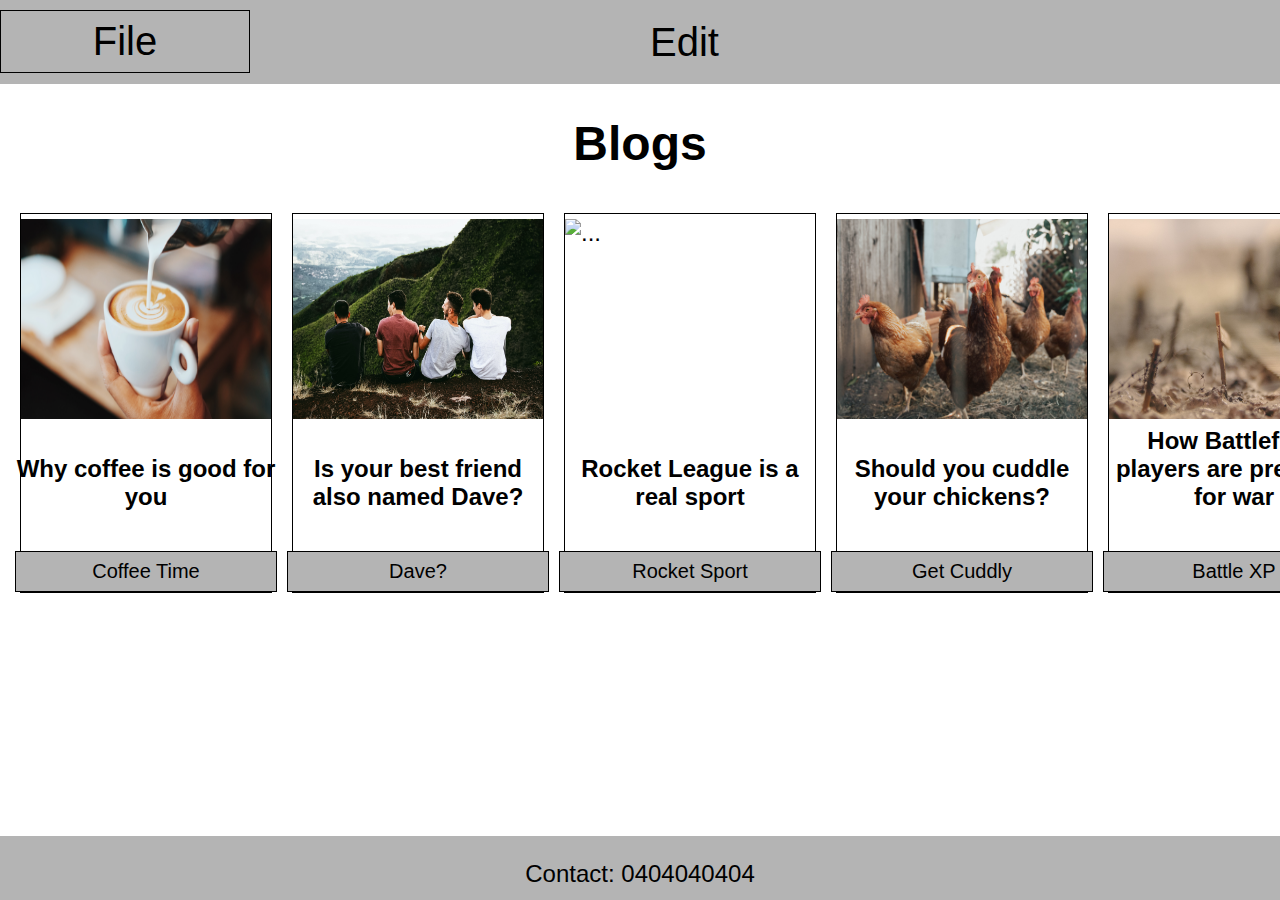
==== src/pages/edit.html @ 4627b509 "initial commit" ====
<!DOCTYPE html>
<html lang="en">
<head>
    
    <meta charset="UTF-8">
    <meta http-equiv="X-UA-Compatible" content="IE=edge">
    <meta name="viewport" content="width=device-width, initial-scale=1.0">
    
    <title>Edit - Blogs</title>
    <link rel="shortcut icon" href="../images/star-icon.png">
    <link rel="stylesheet" href="../styles/index.css">
    <link rel="stylesheet" href="../styles/edit.css">
    <link rel="stylesheet" href="../styles/header.css">
    <link rel="stylesheet" href="../styles/footer.css">
</head>
<body>
    <header>
        <div class="dropdown">
            <button class="dropbtn">File</button>
            <div class="dropdown-content">
                <a href="../index.html">Lookup</a>
                <a href="../pages/view.html">View</a>
                <a href="../pages/history.html">History</a>
                <a href="../pages/profile.html">Profile</a>
            </div>
        </div>
        <p>Edit</p>

    </header>
    <h1>Blogs</h1>
    <div class="blog-cards">
        <div class="card" style="width: 18rem;">
            <img src="../images/coffeetime.jpg" class="card-img-top" alt="coffee">
            <div class="card-body">
            <h5 class="card-title">Why coffee is good for you</h5>
            <a href="../pages/blog-pages/blog-1.html" class="btn btn-primary">Coffee Time</a>
            </div>
        </div>
        <div class="card" style="width: 18rem;">
            <img src="../images/friends.jpg" class="card-img-top" alt="...">
            <div class="card-body">
            <h5 class="card-title">Is your best friend also named Dave?</h5>
            <a href="../pages/blog-pages/blog-2.html" class="btn btn-primary">Dave?</a>
            </div>
        </div>
        <div class="card" style="width: 18rem;">
            <img src="../images/gaming.jpg" class="card-img-top" alt="...">
            <div class="card-body">
            <h5 class="card-title">Rocket League is a real sport</h5>            <a href="../pages/blog-pages/blog-3.html" class="btn btn-primary">Rocket Sport</a>
            </div>
        </div>
        <div class="card" style="width: 18rem;">
            <img src="../images/chickencrowd.jpg" class="card-img-top" alt="...">
            <div class="card-body">
            <h5 class="card-title">Should you cuddle your chickens?</h5>            <a href="../pages/blog-pages/blog-4.html" class="btn btn-primary">Get Cuddly</a>
            </div>
        </div>
        <div class="card" style="width: 18rem;">
            <img src="../images/war.jpg" class="card-img-top" alt="...">
            <div class="card-body">
            <h5 class="card-title">How Battlefield players are prepared for war</h5>
            <a href="../pages/blog-pages/blog-5.html" class="btn btn-primary">Battle XP</a>
            </div>
        </div>
    </div>
    
        
    <footer>
        <div class="info">
            <p>Contact: 0404040404</p>
        </div>
    
    </footer>
</body>
</html>
---- src/styles/index.css ----
body {
  margin: 0;
  font-family: Arial, Helvetica, sans-serif;
}
body header {
  display: flex;
  justify-content: flex-start;
  height: 64px;
  width: 100%;
  background-color: rgb(180, 180, 180);
  text-align: center;
  border-top: 10px solid rgb(180, 180, 180);
  border-bottom: 10px solid rgb(180, 180, 180);
}
body header p {
  text-align: center;
  font-size: 40px;
  display: flex;
  justify-content: center;
  padding-left: 400px;
  margin-top: 10px;
}

a {
  padding: 8px;
  width: 280px;
  text-decoration: none;
  font-size: 40px;
  color: black;
  border: 1px solid black;
  background-color: rgb(180, 180, 180);
}

a:hover {
  background-color: white;
}

.dropbtn {
  cursor: pointer;
  padding: 8px;
  width: 250px;
  text-decoration: none;
  font-size: 40px;
  color: black;
  border: 1px solid black;
  background-color: rgb(180, 180, 180);
}

.dropdown {
  position: relative;
  display: inline-block;
}

.dropdown-content {
  display: none;
  position: absolute;
  background-color: #f9f9f9;
  min-width: 160px;
  box-shadow: 0px 8px 16px 0px rgba(0, 0, 0, 0.2);
  z-index: 1;
}

.dropdown-content a {
  color: black;
  padding: 12px 16px;
  text-decoration: none;
  display: block;
}

.dropdown-content a:hover {
  background-color: #f1f1f1;
}

.dropdown:hover .dropdown-content {
  display: block;
}

.dropdown:hover .dropbtn {
  background-color: white;
}

body {
  background-color: white;
  margin: 0;
  font-family: Arial, Helvetica, sans-serif;
}

header {
  display: flex;
  justify-content: space-around;
  height: 64px;
  width: 100%;
  background-color: rgb(180, 180, 180);
  text-align: center;
  border-top: 10px solid rgb(180, 180, 180);
}

footer {
  height: 64px;
  width: 100%;
  background-color: rgb(180, 180, 180);
  text-align: center;
  position: absolute;
  bottom: 0;
}

a:hover {
  background-color: white;
}

#lookup-logo {
  width: 700px;
  height: 350px;
}

#clickme {
  height: 150px;
  width: 120px;
  transform: translateX(-27px) translateY(-39px) rotate(-15deg);
}

.socials {
  display: flex;
  justify-content: space-evenly;
}

.parent-typing-effect {
  display: flex;
  border: 1px solid black;
  justify-content: center;
  width: 450px;
  float: left;
}

#typing-effect {
  font-size: 60px;
  white-space: nowrap;
  overflow: hidden;
  animation: typing-animation 1s, change-width 5s steps(32, end);
  animation-iteration-count: 1;
  animation-duration: 2s;
}

@keyframes change-width {
  0% {
    width: 0;
  }
  100% {
    width: 100%;
  }
}
@keyframes typing-animation {
  0% {
    border-right: none;
  }
  50% {
    border-right: 2px solid black;
  }
}
body {
  font-size: 24px;
}

.typography {
  margin: 100px;
  font-size: 2rem;
  font-weight: 500;
  font-family: system-ui, -apple-system, BlinkMacSystemFont, "Segoe UI", Roboto, Oxygen, Ubuntu, Cantarell, "Open Sans", "Helvetica Neue", sans-serif;
}

.search-container {
  display: flex;
  justify-content: center;
  height: 70px;
  transform: translateY(-40px);
}

.search-engine {
  display: flex;
  justify-content: center;
}

.search-button {
  border: 1px solid black;
  height: 52px;
  width: 54px;
  margin-left: 10px;
  float: right;
  background-color: white;
  animation-name: search;
  animation-duration: 0.4s;
  animation-delay: 2s;
}

.search-button:hover {
  background-color: lightgray;
  box-shadow: 2px 2px 2px 2px white;
}

@keyframes search {
  0% {
    background-color: none;
  }
  98% {
    background-color: none;
  }
  99% {
    background-color: rgb(180, 180, 180);
  }
  100% {
    background-color: none;
  }
}
body {
  margin: 0;
  font-family: Arial, Helvetica, sans-serif;
}

a {
  padding: 8px;
  width: 280px;
  text-decoration: none;
  font-size: 40px;
  color: black;
  border: 1px solid black;
  background-color: rgb(180, 180, 180);
}

a:hover {
  background-color: white;
}

.dropbtn {
  cursor: pointer;
  padding: 8px;
  padding-left: 78px;
  padding-right: 78px;
  text-decoration: none;
  font-size: 40px;
  color: black;
  border: 1px solid black;
  background-color: rgb(180, 180, 180);
}

.dropdown {
  position: relative;
  display: inline-block;
}

.dropdown-content {
  display: none;
  position: absolute;
  background-color: #f9f9f9;
  min-width: 160px;
  box-shadow: 0px 8px 16px 0px rgba(0, 0, 0, 0.2);
  z-index: 1;
}

.dropdown-content a {
  color: black;
  padding: 12px 16px;
  text-decoration: none;
  display: block;
}

.dropdown-content a:hover {
  background-color: #f1f1f1;
}

.dropdown:hover .dropdown-content {
  display: block;
}

.dropdown:hover .dropbtn {
  background-color: white;
}/*# sourceMappingURL=index.css.map */
---- src/styles/edit.css ----
header {
  display: flex;
  justify-content: space-around;
  height: 64px;
  width: 100%;
  background-color: rgb(180, 180, 180);
  text-align: center;
  border-top: 10px solid rgb(180, 180, 180);
  border-bottom: 10px solid rgb(180, 180, 180);
}

.dropbtn {
  cursor: pointer;
  padding: 8px;
  width: 250px;
  text-decoration: none;
  font-size: 40px;
  color: black;
  border: 1px solid black;
  background-color: rgb(180, 180, 180);
}

.dropdown {
  position: relative;
  display: inline-block;
}

.dropdown-content {
  display: none;
  position: absolute;
  background-color: #f9f9f9;
  min-width: 160px;
  box-shadow: 0px 8px 16px 0px rgba(0, 0, 0, 0.2);
  z-index: 1;
}
.dropdown-content a {
  color: black;
  padding: 12px 16px;
  text-decoration: none;
  display: block;
}
.dropdown-content a:hover {
  background-color: #f1f1f1;
}

.dropdown:hover .dropdown-content {
  display: block;
}

.dropdown:hover .dropbtn {
  background-color: #3e8e41;
}

h1 {
  display: flex;
  justify-content: center;
}

.blog-cards {
  display: flex;
  flex-direction: row;
  justify-content: space-between;
  margin: 10px;
  height: 400px;
}
.blog-cards .card {
  border: 1px solid black;
  margin: 10px;
  display: flex;
  justify-content: center;
  background-color: white;
  position: relative;
}
.blog-cards .card img {
  height: 200px;
  width: 250px;
  padding-top: 5px;
}
.blog-cards .card h5 {
  text-align: center;
  font-size: 1em;
}
.blog-cards .card .card-body {
  position: absolute;
  bottom: 0;
}
.blog-cards .card a {
  font-size: 20px;
  display: block;
  width: 244px;
  text-align: center;
}

.card:hover {
  transform: scale(1.15);
}/*# sourceMappingURL=edit.css.map */
---- src/styles/header.css ----
body {
  margin: 0;
  font-family: Arial, Helvetica, sans-serif;
}
body header {
  display: flex;
  justify-content: flex-start;
  height: 64px;
  width: 100%;
  background-color: rgb(180, 180, 180);
  text-align: center;
  border-top: 10px solid rgb(180, 180, 180);
  border-bottom: 10px solid rgb(180, 180, 180);
}
body header p {
  text-align: center;
  font-size: 40px;
  display: flex;
  justify-content: center;
  padding-left: 400px;
  margin-top: 10px;
}

a {
  padding: 8px;
  width: 280px;
  text-decoration: none;
  font-size: 40px;
  color: black;
  border: 1px solid black;
  background-color: rgb(180, 180, 180);
}

a:hover {
  background-color: white;
}

.dropbtn {
  cursor: pointer;
  padding: 8px;
  width: 250px;
  text-decoration: none;
  font-size: 40px;
  color: black;
  border: 1px solid black;
  background-color: rgb(180, 180, 180);
}

.dropdown {
  position: relative;
  display: inline-block;
}

.dropdown-content {
  display: none;
  position: absolute;
  background-color: #f9f9f9;
  min-width: 160px;
  box-shadow: 0px 8px 16px 0px rgba(0, 0, 0, 0.2);
  z-index: 1;
}

.dropdown-content a {
  color: black;
  padding: 12px 16px;
  text-decoration: none;
  display: block;
}

.dropdown-content a:hover {
  background-color: #f1f1f1;
}

.dropdown:hover .dropdown-content {
  display: block;
}

.dropdown:hover .dropbtn {
  background-color: white;
}/*# sourceMappingURL=header.css.map */
---- src/styles/footer.css ----
footer {
  height: 64px;
  width: 100%;
  background-color: rgb(180, 180, 180);
  text-align: center;
  position: absolute;
  bottom: 0;
  z-index: -1;
}/*# sourceMappingURL=footer.css.map */
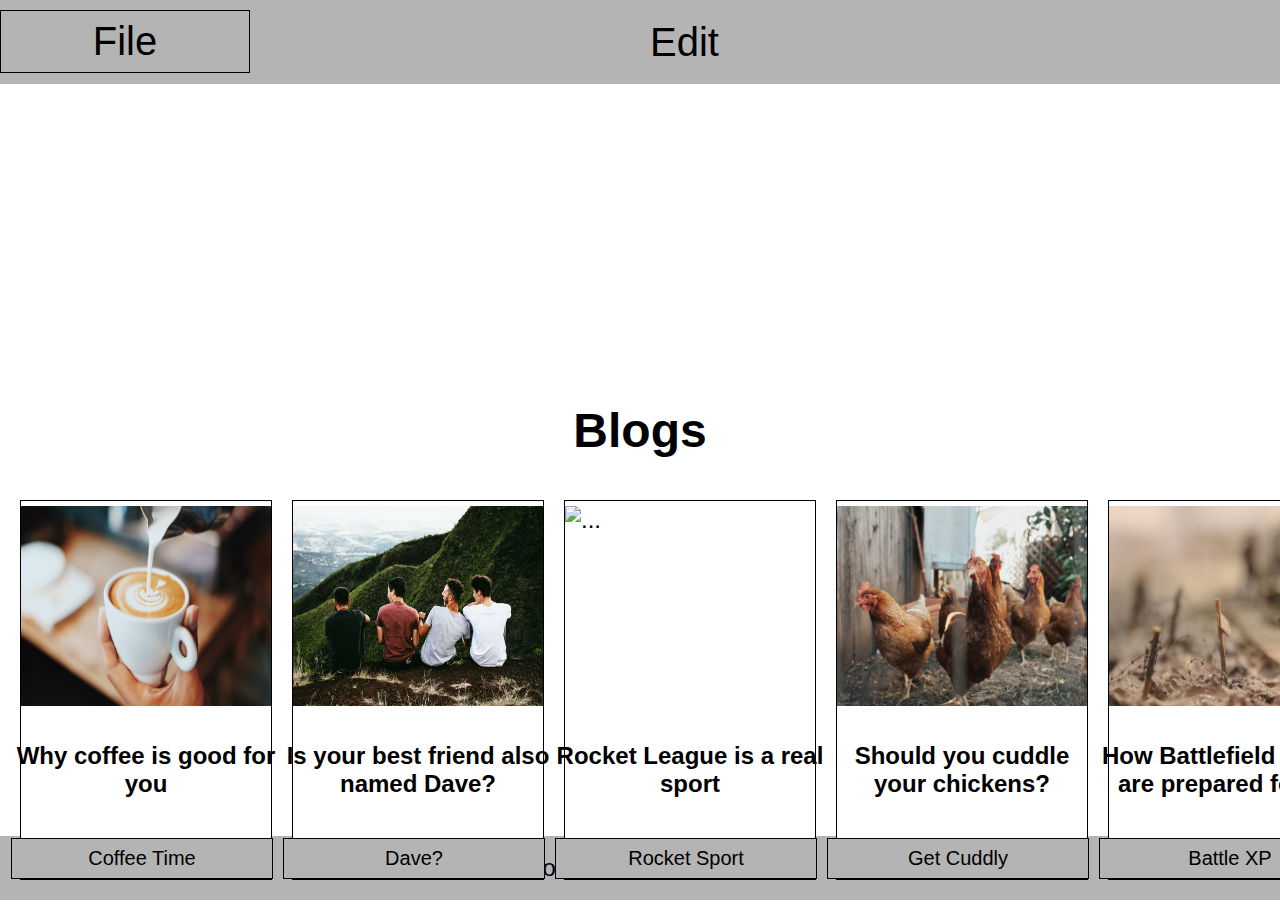
==== commit 7fa1419f: "formatted coding" ====
--- a/src/pages/edit.html
+++ b/src/pages/edit.html
@@ -14,62 +14,62 @@
     <link rel="stylesheet" href="../styles/footer.css">
 </head>
 <body>
-    <header>
-        <div class="dropdown">
-            <button class="dropbtn">File</button>
-            <div class="dropdown-content">
-                <a href="../index.html">Lookup</a>
-                <a href="../pages/view.html">View</a>
-                <a href="../pages/history.html">History</a>
-                <a href="../pages/profile.html">Profile</a>
+    <div class="container">
+        <header>
+            <div class="dropdown">
+                <button class="dropbtn">File</button>
+                <div class="dropdown-content">
+                    <a href="../index.html">Lookup</a>
+                    <a href="../pages/view.html">View</a>
+                    <a href="../pages/history.html">History</a>
+                    <a href="../pages/profile.html">Profile</a>
+                </div>
             </div>
-        </div>
-        <p>Edit</p>
-
-    </header>
-    <h1>Blogs</h1>
-    <div class="blog-cards">
-        <div class="card" style="width: 18rem;">
-            <img src="../images/coffeetime.jpg" class="card-img-top" alt="coffee">
-            <div class="card-body">
-            <h5 class="card-title">Why coffee is good for you</h5>
-            <a href="../pages/blog-pages/blog-1.html" class="btn btn-primary">Coffee Time</a>
-            </div>
-        </div>
-        <div class="card" style="width: 18rem;">
-            <img src="../images/friends.jpg" class="card-img-top" alt="...">
-            <div class="card-body">
-            <h5 class="card-title">Is your best friend also named Dave?</h5>
-            <a href="../pages/blog-pages/blog-2.html" class="btn btn-primary">Dave?</a>
-            </div>
-        </div>
-        <div class="card" style="width: 18rem;">
-            <img src="../images/gaming.jpg" class="card-img-top" alt="...">
-            <div class="card-body">
-            <h5 class="card-title">Rocket League is a real sport</h5>            <a href="../pages/blog-pages/blog-3.html" class="btn btn-primary">Rocket Sport</a>
-            </div>
-        </div>
-        <div class="card" style="width: 18rem;">
-            <img src="../images/chickencrowd.jpg" class="card-img-top" alt="...">
-            <div class="card-body">
-            <h5 class="card-title">Should you cuddle your chickens?</h5>            <a href="../pages/blog-pages/blog-4.html" class="btn btn-primary">Get Cuddly</a>
-            </div>
-        </div>
-        <div class="card" style="width: 18rem;">
-            <img src="../images/war.jpg" class="card-img-top" alt="...">
-            <div class="card-body">
-            <h5 class="card-title">How Battlefield players are prepared for war</h5>
-            <a href="../pages/blog-pages/blog-5.html" class="btn btn-primary">Battle XP</a>
-            </div>
-        </div>
+            <p>Edit</p>
+        </header>
+        <main>
+            <h1>Blogs</h1>
+            <div class="blog-cards">
+                <div class="card" style="width: 18rem;">
+                    <img src="../images/coffeetime.jpg" class="card-img-top" alt="coffee">
+                    <div class="card-body">
+                    <h5 class="card-title">Why coffee is good for you</h5>
+                    <a href="../pages/blog-pages/blog-1.html" class="btn btn-primary">Coffee Time</a>
+                    </div>
+                </div>
+                <div class="card" style="width: 18rem;">
+                    <img src="../images/friends.jpg" class="card-img-top" alt="...">
+                    <div class="card-body">
+                    <h5 class="card-title">Is your best friend also named Dave?</h5>
+                    <a href="../pages/blog-pages/blog-2.html" class="btn btn-primary">Dave?</a>
+                    </div>
+                </div>
+                <div class="card" style="width: 18rem;">
+                    <img src="../images/gaming.jpg" class="card-img-top" alt="...">
+                    <div class="card-body">
+                    <h5 class="card-title">Rocket League is a real sport</h5>            <a href="../pages/blog-pages/blog-3.html" class="btn btn-primary">Rocket Sport</a>
+                    </div>
+                </div>
+                <div class="card" style="width: 18rem;">
+                    <img src="../images/chickencrowd.jpg" class="card-img-top" alt="...">
+                    <div class="card-body">
+                    <h5 class="card-title">Should you cuddle your chickens?</h5>            <a href="../pages/blog-pages/blog-4.html" class="btn btn-primary">Get Cuddly</a>
+                    </div>
+                </div>
+                <div class="card" style="width: 18rem;">
+                    <img src="../images/war.jpg" class="card-img-top" alt="...">
+                    <div class="card-body">
+                    <h5 class="card-title">How Battlefield players are prepared for war</h5>
+                    <a href="../pages/blog-pages/blog-5.html" class="btn btn-primary">Battle XP</a>
+                    </div>
+                </div>
+            </div>   
+        </main>  
+        <footer>
+            <div class="info">
+                <p>Contact: 0404040404</p>
+            </div>       
+        </footer>
     </div>
-    
-        
-    <footer>
-        <div class="info">
-            <p>Contact: 0404040404</p>
-        </div>
-    
-    </footer>
 </body>
 </html>--- a/src/styles/index.css
+++ b/src/styles/index.css
@@ -23,7 +23,6 @@
 
 a {
   padding: 8px;
-  width: 280px;
   text-decoration: none;
   font-size: 40px;
   color: black;
@@ -79,10 +78,15 @@
   background-color: white;
 }
 
+html {
+  height: 100%;
+}
+
 body {
   background-color: white;
   margin: 0;
   font-family: Arial, Helvetica, sans-serif;
+  height: 100%;
 }
 
 header {
@@ -95,17 +99,25 @@
   border-top: 10px solid rgb(180, 180, 180);
 }
 
+.container {
+  height: 100%;
+  display: flex;
+  flex-direction: column;
+  justify-content: space-between;
+}
+
 footer {
+  display: flex;
+  justify-content: space-evenly;
+  align-items: center;
   height: 64px;
   width: 100%;
   background-color: rgb(180, 180, 180);
-  text-align: center;
-  position: absolute;
-  bottom: 0;
-}
-
-a:hover {
-  background-color: white;
+}
+
+.button-container {
+  display: flex;
+  flex-wrap: wrap;
 }
 
 #lookup-logo {
@@ -216,20 +228,6 @@
   font-family: Arial, Helvetica, sans-serif;
 }
 
-a {
-  padding: 8px;
-  width: 280px;
-  text-decoration: none;
-  font-size: 40px;
-  color: black;
-  border: 1px solid black;
-  background-color: rgb(180, 180, 180);
-}
-
-a:hover {
-  background-color: white;
-}
-
 .dropbtn {
   cursor: pointer;
   padding: 8px;
@@ -244,33 +242,65 @@
 
 .dropdown {
   position: relative;
-  display: inline-block;
+  display: none;
+}
+
+.dropdown:hover .dropdown-content {
+  display: block;
+}
+.dropdown:hover .dropbtn {
+  background-color: white;
+}
+
+a {
+  padding: 8px;
+  margin-right: 8px;
+  text-decoration: none;
+  font-size: 40px;
+  color: black;
+  border: 1px solid black;
+  background-color: rgb(180, 180, 180);
+}
+
+a:hover {
+  background-color: white;
 }
 
 .dropdown-content {
   display: none;
   position: absolute;
   background-color: #f9f9f9;
-  min-width: 160px;
   box-shadow: 0px 8px 16px 0px rgba(0, 0, 0, 0.2);
   z-index: 1;
 }
-
 .dropdown-content a {
   color: black;
   padding: 12px 16px;
   text-decoration: none;
   display: block;
 }
-
 .dropdown-content a:hover {
   background-color: #f1f1f1;
 }
 
-.dropdown:hover .dropdown-content {
-  display: block;
-}
-
-.dropdown:hover .dropbtn {
-  background-color: white;
+@media screen and (max-width: 635px) {
+  header {
+    width: 100%;
+  }
+  .dropdown {
+    display: inline-block;
+  }
+  .button-container {
+    display: none;
+  }
+  .search-engine {
+    display: flex;
+    justify-content: center;
+  }
+  .search-container {
+    display: flex;
+    flex-direction: column;
+    justify-content: center;
+    align-items: center;
+  }
 }/*# sourceMappingURL=index.css.map */--- a/src/styles/header.css
+++ b/src/styles/header.css
@@ -23,7 +23,6 @@
 
 a {
   padding: 8px;
-  width: 280px;
   text-decoration: none;
   font-size: 40px;
   color: black;
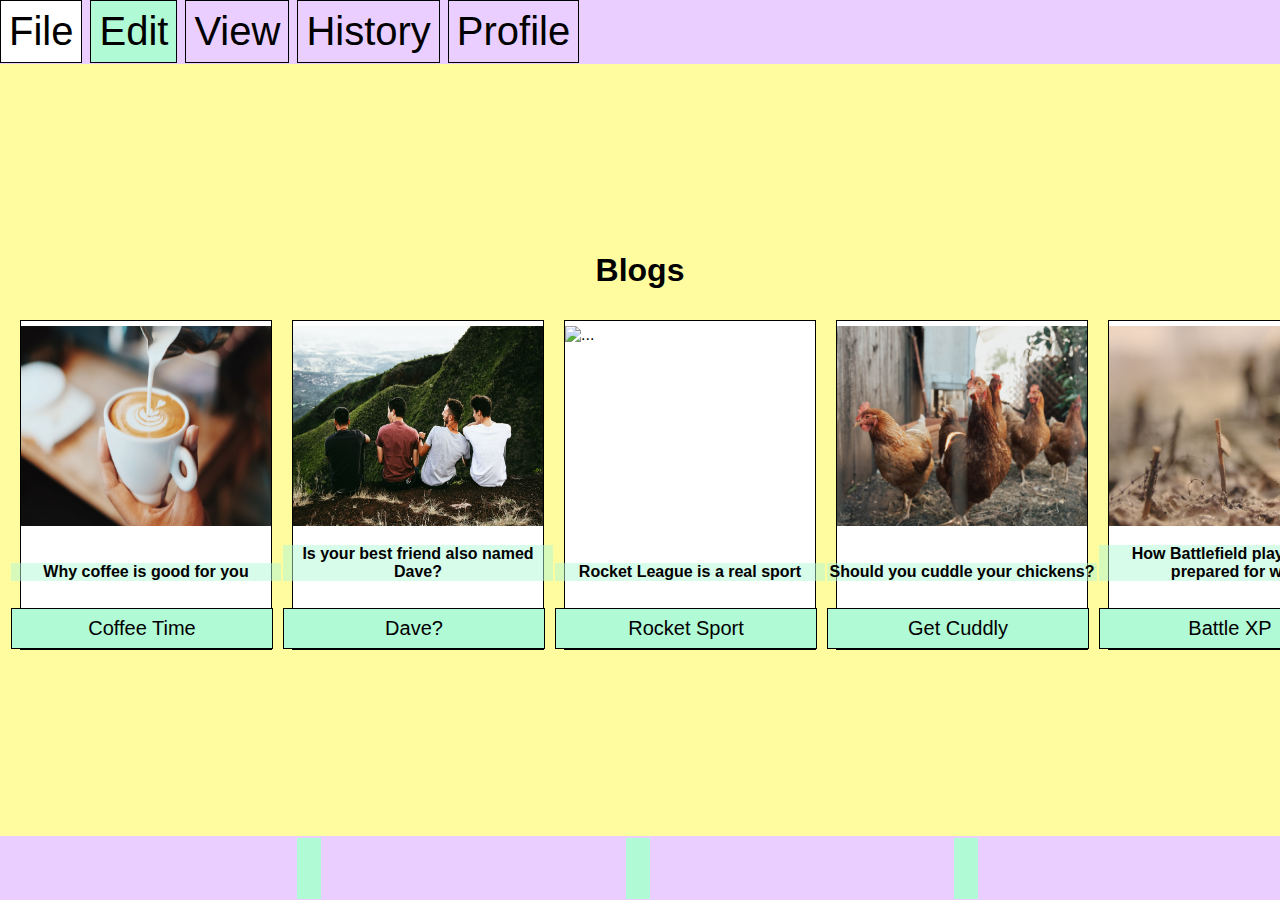
==== commit 68c2c5d8: "styling - added pretty colours" ====
--- a/src/pages/edit.html
+++ b/src/pages/edit.html
@@ -8,10 +8,8 @@
     
     <title>Edit - Blogs</title>
     <link rel="shortcut icon" href="../images/star-icon.png">
-    <link rel="stylesheet" href="../styles/index.css">
     <link rel="stylesheet" href="../styles/edit.css">
-    <link rel="stylesheet" href="../styles/header.css">
-    <link rel="stylesheet" href="../styles/footer.css">
+    <script src="https://kit.fontawesome.com/560df9230e.js" crossorigin="anonymous"></script>
 </head>
 <body>
     <div class="container">
@@ -20,55 +18,71 @@
                 <button class="dropbtn">File</button>
                 <div class="dropdown-content">
                     <a href="../index.html">Lookup</a>
-                    <a href="../pages/view.html">View</a>
+                    <a class="active" href="../pages/view.html">View</a>
                     <a href="../pages/history.html">History</a>
                     <a href="../pages/profile.html">Profile</a>
                 </div>
             </div>
-            <p>Edit</p>
+            <div class="nav-desktop">
+                <a href="../index.html">File</a>
+                <a class="active" href="./edit.html">Edit</a>
+                <a href="./view.html">View</a>
+                <a href="./history.html">History</a>
+                <a href="./profile.html">Profile</a>
+            </div>
         </header>
+
         <main>
             <h1>Blogs</h1>
             <div class="blog-cards">
                 <div class="card" style="width: 18rem;">
                     <img src="../images/coffeetime.jpg" class="card-img-top" alt="coffee">
                     <div class="card-body">
-                    <h5 class="card-title">Why coffee is good for you</h5>
-                    <a href="../pages/blog-pages/blog-1.html" class="btn btn-primary">Coffee Time</a>
+                        <h5 class="card-title">Why coffee is good for you</h5>
+                        <a class="block-btn" href="../pages/blog-pages/blog-1.html" class="btn btn-primary">Coffee Time</a>
                     </div>
                 </div>
                 <div class="card" style="width: 18rem;">
                     <img src="../images/friends.jpg" class="card-img-top" alt="...">
                     <div class="card-body">
-                    <h5 class="card-title">Is your best friend also named Dave?</h5>
-                    <a href="../pages/blog-pages/blog-2.html" class="btn btn-primary">Dave?</a>
+                        <h5 class="card-title">Is your best friend also named Dave?</h5>
+                        <a class="block-btn" href="../pages/blog-pages/blog-2.html" class="btn btn-primary">Dave?</a>
                     </div>
                 </div>
                 <div class="card" style="width: 18rem;">
                     <img src="../images/gaming.jpg" class="card-img-top" alt="...">
                     <div class="card-body">
-                    <h5 class="card-title">Rocket League is a real sport</h5>            <a href="../pages/blog-pages/blog-3.html" class="btn btn-primary">Rocket Sport</a>
+                        <h5 class="card-title">Rocket League is a real sport</h5>            
+                        <a class="block-btn" href="../pages/blog-pages/blog-3.html" class="btn btn-primary">Rocket Sport</a>
                     </div>
                 </div>
                 <div class="card" style="width: 18rem;">
                     <img src="../images/chickencrowd.jpg" class="card-img-top" alt="...">
                     <div class="card-body">
-                    <h5 class="card-title">Should you cuddle your chickens?</h5>            <a href="../pages/blog-pages/blog-4.html" class="btn btn-primary">Get Cuddly</a>
+                        <h5 class="card-title">Should you cuddle your chickens?</h5>            
+                        <a class="block-btn" href="../pages/blog-pages/blog-4.html" class="btn btn-primary">Get Cuddly</a>
                     </div>
                 </div>
                 <div class="card" style="width: 18rem;">
                     <img src="../images/war.jpg" class="card-img-top" alt="...">
                     <div class="card-body">
-                    <h5 class="card-title">How Battlefield players are prepared for war</h5>
-                    <a href="../pages/blog-pages/blog-5.html" class="btn btn-primary">Battle XP</a>
+                        <h5 class="card-title">How Battlefield players are prepared for war</h5>
+                        <a class="block-btn" href="../pages/blog-pages/blog-5.html" class="btn btn-primary">Battle XP</a>
                     </div>
                 </div>
-            </div>   
-        </main>  
-        <footer>
-            <div class="info">
-                <p>Contact: 0404040404</p>
-            </div>       
+            </div>
+        </main>
+
+        <footer class="social-media">
+            <a href="https://github.com/kelshardy" target="_blank">
+                <i class="fa-brands fa-github"></i>
+            </a>
+            <a href="https://www.linkedin.com/in/kelsey-hardy-02240926a/" target="_blank">
+                <i class="fa-brands fa-linkedin"></i>
+            </a>
+            <a href="mailto:14024@coderacademy.edu.au" target="_blank">
+                <i class="fa-brands fa-google"></i>
+            </a>      
         </footer>
     </div>
 </body>
--- a/src/styles/edit.css
+++ b/src/styles/edit.css
@@ -1,54 +1,137 @@
 header {
-  display: flex;
-  justify-content: space-around;
   height: 64px;
   width: 100%;
-  background-color: rgb(180, 180, 180);
-  text-align: center;
-  border-top: 10px solid rgb(180, 180, 180);
-  border-bottom: 10px solid rgb(180, 180, 180);
+  background-color: #E9CEFF;
+}
+
+.nav-desktop {
+  display: flex;
+  flex-wrap: wrap;
 }
 
 .dropbtn {
   cursor: pointer;
   padding: 8px;
-  width: 250px;
+  padding-left: 50px;
+  padding-right: 50px;
   text-decoration: none;
   font-size: 40px;
   color: black;
   border: 1px solid black;
-  background-color: rgb(180, 180, 180);
+  background-color: #E9CEFF;
 }
 
 .dropdown {
   position: relative;
-  display: inline-block;
+  display: none;
+}
+
+.dropdown:hover .dropdown-content {
+  display: block;
+}
+.dropdown:hover .dropbtn {
+  background-color: white;
+}
+
+.nav-desktop a {
+  padding: 8px;
+  text-decoration: none;
+  font-size: 40px;
+  margin-right: 8px;
+  color: black;
+  border: 1px solid black;
+}
+.nav-desktop a:hover {
+  background-color: white;
+}
+
+.active {
+  background-color: #B0FAD6;
 }
 
 .dropdown-content {
   display: none;
   position: absolute;
-  background-color: #f9f9f9;
-  min-width: 160px;
+  background-color: #E9CEFF;
   box-shadow: 0px 8px 16px 0px rgba(0, 0, 0, 0.2);
   z-index: 1;
 }
 .dropdown-content a {
+  display: block;
+  padding: 8px 24px 8px 24px;
+  text-decoration: none;
+  font-size: 40px;
   color: black;
-  padding: 12px 16px;
-  text-decoration: none;
-  display: block;
+  border: 1px solid black;
+  background-color: #E9CEFF;
 }
 .dropdown-content a:hover {
-  background-color: #f1f1f1;
+  background-color: white;
 }
 
-.dropdown:hover .dropdown-content {
-  display: block;
+@media screen and (max-width: 635px) {
+  .dropdown {
+    display: inline-block;
+  }
+  .nav-desktop {
+    display: none;
+  }
+}
+html {
+  height: 100vh;
 }
 
-.dropdown:hover .dropbtn {
-  background-color: #3e8e41;
+body {
+  margin: 0;
+  height: 100vh;
+  background-color: #FFFB9F;
+  font-family: Arial, Helvetica, sans-serif;
+}
+
+.container {
+  height: 100%;
+  display: flex;
+  flex-direction: column;
+  justify-content: space-between;
+}
+
+footer {
+  display: flex;
+  justify-content: space-evenly;
+  align-items: center;
+  height: 64px;
+  width: 100%;
+  background-color: #E9CEFF;
+}
+
+.block-btn {
+  padding: 8px;
+  text-decoration: none;
+  font-size: 40px;
+  margin-right: 8px;
+  color: black;
+  border: 1px solid black;
+  background-color: #B0FAD6;
+}
+
+.block-btn:hover {
+  background-color: white;
+}
+
+.social-media {
+  display: flex;
+}
+.social-media a {
+  margin: 3px;
+  padding: 8px;
+  text-decoration: none;
+  font-size: 40px;
+  margin-right: 8px;
+  color: black;
+  background-color: #B0FAD6;
+}
+.social-media a i {
+  padding: 4px;
 }
 
 h1 {
@@ -56,12 +139,16 @@
   justify-content: center;
 }
 
+h5 {
+  background-color: rgba(176, 250, 214, 0.5);
+}
+
 .blog-cards {
   display: flex;
   flex-direction: row;
-  justify-content: space-between;
+  flex-wrap: wrap;
+  justify-content: space-around;
   margin: 10px;
-  height: 400px;
 }
 .blog-cards .card {
   border: 1px solid black;
@@ -90,7 +177,13 @@
   width: 244px;
   text-align: center;
 }
+.blog-cards .card:hover {
+  transform: scale(1.15);
+}
 
-.card:hover {
-  transform: scale(1.15);
+@media (width > 1200px) {
+  .blog-cards {
+    flex-wrap: nowrap;
+    height: 350px;
+  }
 }/*# sourceMappingURL=edit.css.map */